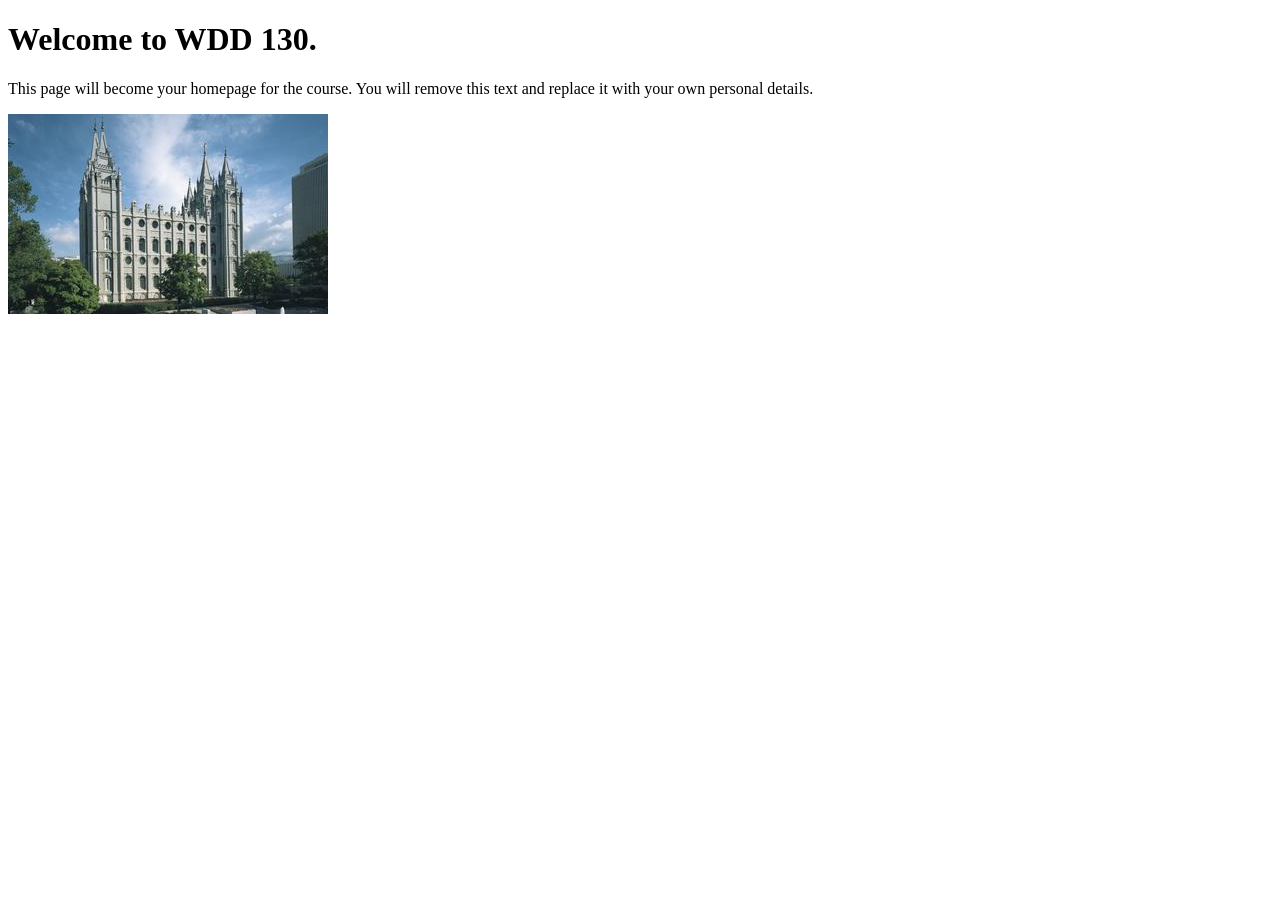
==== index.html @ de2f72f6 "Initial commit" ====
<!DOCTYPE html>
<html lang="en">
<head>
    <meta charset="UTF-8">
    <meta name="viewport" content="width=device-width, initial-scale=1.0">
    <title>WDD 130 | Personal Homepage</title>
</head>
<body>
    <h1>Welcome to WDD 130.</h1>
    <p>This page will become your homepage for the course. You will remove this text and replace it with your own personal details.</p>

    <img src="images/salt-lake-temple.jpg" alt="The Salt Lake Temple.">
</body>
</html>
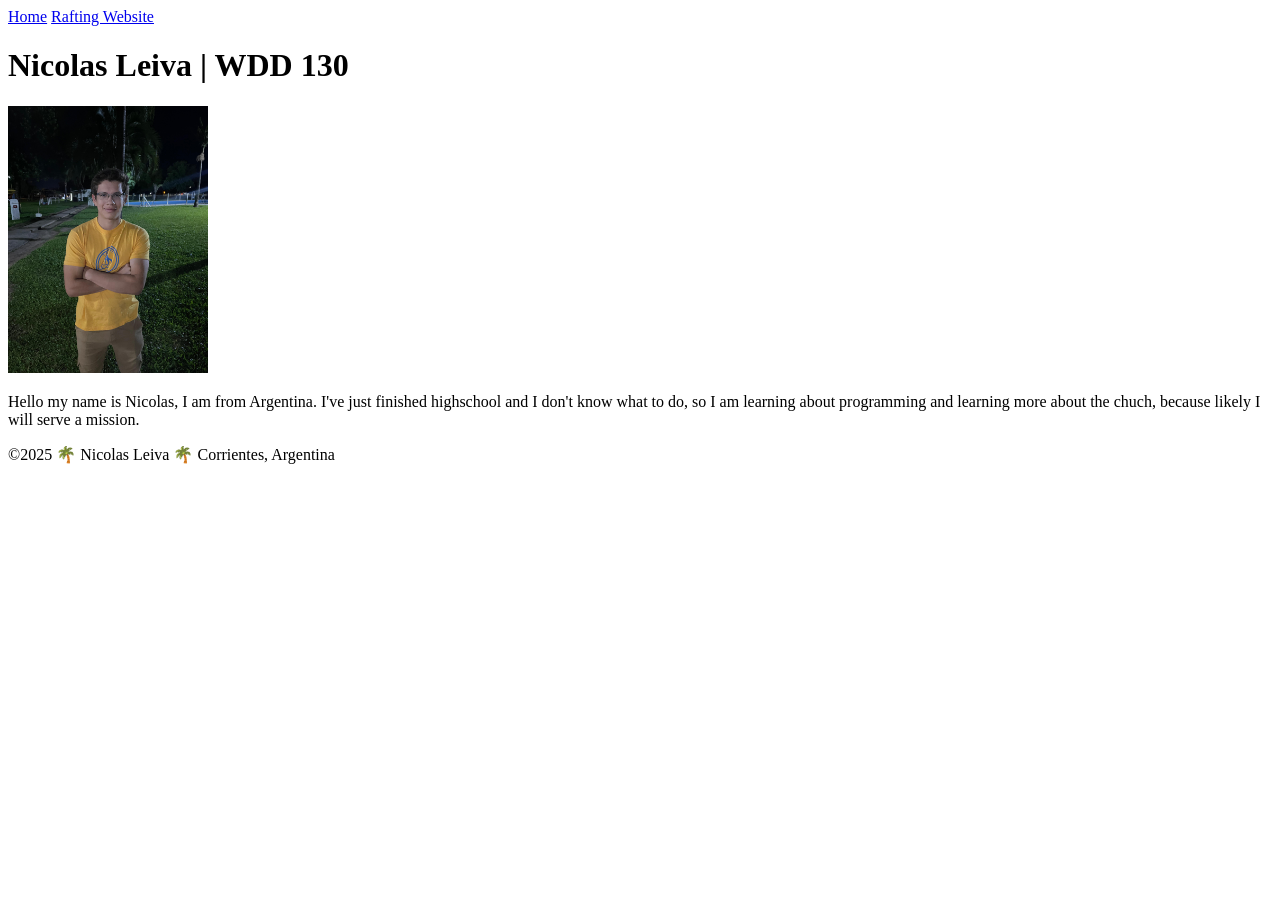
==== commit 6ba469aa: "Update index page and add profile image" ====
--- a/index.html
+++ b/index.html
@@ -1,14 +1,29 @@
 <!DOCTYPE html>
 <html lang="en">
+
 <head>
     <meta charset="UTF-8">
     <meta name="viewport" content="width=device-width, initial-scale=1.0">
-    <title>WDD 130 | Personal Homepage</title>
+    <title>Nicolas Leiva | WDD 130 </title>
 </head>
+
 <body>
-    <h1>Welcome to WDD 130.</h1>
-    <p>This page will become your homepage for the course. You will remove this text and replace it with your own personal details.</p>
+    <header>
+        <nav>
+            <a href="#">Home</a>
+            <a href="wwr/">Rafting Website</a>
+        </nav>
+    </header>
+    <main>
+        <h1>Nicolas Leiva | WDD 130</h1>
+        <img src="images/nico.jpeg" alt="Hello, my name is Nicolas Leiva" width="200">
+        <p>Hello my name is Nicolas, I am from Argentina. I've just finished highschool and I don't
+            know what to do, so I am learning about programming and learning more about the chuch,
+            because likely I will serve a mission.</p>
+    </main>
+    <footer>
+        <p>©2025 🌴 Nicolas Leiva 🌴 Corrientes, Argentina</p>
+    </footer>
+</body>
 
-    <img src="images/salt-lake-temple.jpg" alt="The Salt Lake Temple.">
-</body>
 </html>
